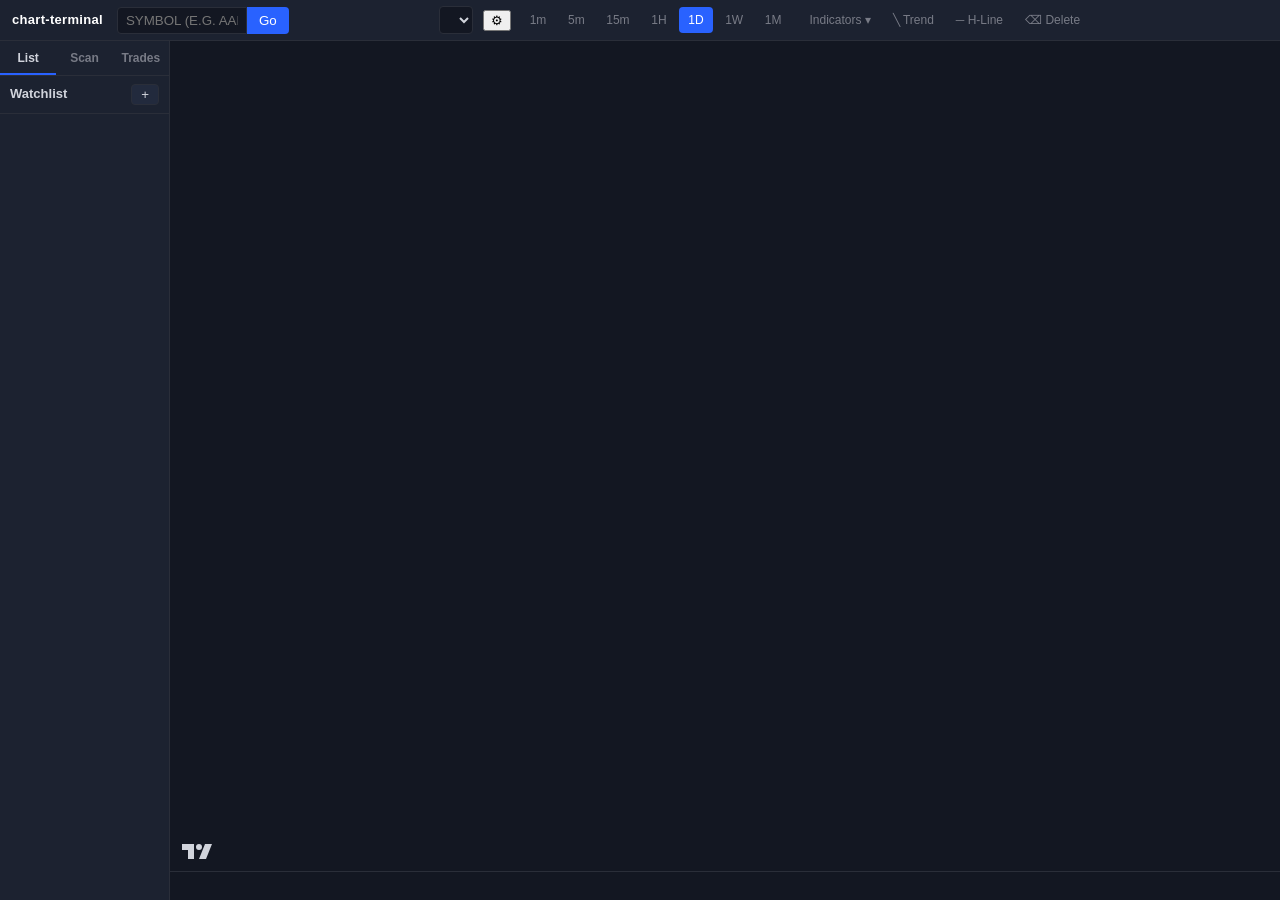
==== static/index.html @ 231e0ba7 "Chart Terminal v0.1.0: free TradingView-style charting - Local web service (Flask + yfinance) and Ta" ====
<!DOCTYPE html>
<html lang="en">
<head>
<meta charset="utf-8">
<meta name="viewport" content="width=device-width, initial-scale=1">
<title>chart-terminal — free charting</title>
<link rel="stylesheet" href="styles.css">
<script src="vendor/lightweight-charts.standalone.production.js"></script>
</head>
<body>
<header id="topbar">
  <div class="brand">chart-terminal</div>
  <div class="symbox">
    <input id="symbol-input" placeholder="Symbol (e.g. AAPL)" spellcheck="false" autocomplete="off">
    <button id="symbol-go" title="Load symbol">Go</button>
  </div>
  <div id="quote" class="quote"></div>
  <div class="srcbox" title="Market data source">
    <select id="source-sel"></select>
  </div>
  <button id="settings-btn" title="Settings">⚙</button>
  <div id="settings-pop" class="popover hidden">
    <div class="pop-title">Settings</div>
    <label class="pop-row">Twelve Data API key
      <input type="password" id="tdkey-input" placeholder="paste key…" autocomplete="off" spellcheck="false">
    </label>
    <div class="pop-row btns">
      <button id="tdkey-save">Save</button>
      <button id="tdkey-clear">Clear</button>
    </div>
    <div id="tdkey-status" class="pop-status"></div>
    <div class="pop-hint">Stored locally on this machine only, never sent anywhere except Twelve Data.</div>
  </div>
  <nav id="timeframes">
    <button data-tf="1m">1m</button>
    <button data-tf="5m">5m</button>
    <button data-tf="15m">15m</button>
    <button data-tf="1h">1H</button>
    <button data-tf="1d" class="active">1D</button>
    <button data-tf="1wk">1W</button>
    <button data-tf="1mo">1M</button>
  </nav>
  <div class="tools">
    <div class="dropdown">
      <button id="ind-btn">Indicators ▾</button>
      <div id="ind-menu" class="menu hidden">
        <label><input type="checkbox" data-ind="sma20"> SMA 20</label>
        <label><input type="checkbox" data-ind="sma50"> SMA 50</label>
        <label><input type="checkbox" data-ind="ema20"> EMA 20</label>
        <label><input type="checkbox" data-ind="bb"> Bollinger 20,2</label>
        <label><input type="checkbox" data-ind="vol" checked> Volume</label>
        <label><input type="checkbox" data-ind="rsi"> RSI 14</label>
        <label><input type="checkbox" data-ind="macd"> MACD 12,26,9</label>
        <label><input type="checkbox" data-ind="emaclouds"> EMA Clouds</label>
        <label><input type="checkbox" data-ind="stoch"> Stochastic 14,3,3</label>
      </div>
    </div>
    <button id="tool-trend" title="Trend line: click two points">╲ Trend</button>
    <button id="tool-hline" title="Horizontal line: click a price">─ H-Line</button>
    <button id="tool-clear" title="Delete selected drawing">⌫ Delete</button>
  </div>
  <div id="ohlc" class="ohlc"></div>
</header>
<div id="main">
  <aside id="watchlist">
    <div class="side-tabs">
      <button data-tab="watchlist" class="active">List</button>
      <button data-tab="scan">Scan</button>
      <button data-tab="trades">Trades</button>
    </div>
    <div id="tab-watchlist">
      <div class="wl-head">Watchlist <button id="wl-add" title="Add current symbol">+</button></div>
      <ul id="wl-list"></ul>
    </div>
    <div id="tab-scan" class="hidden">
      <div id="scan-meta" class="tab-meta"></div>
      <label class="tab-toggle"><input type="checkbox" id="scan-lines"> Draw put strikes</label>
      <div id="scan-body"></div>
    </div>
    <div id="tab-trades" class="hidden">
      <div id="trades-meta" class="tab-meta"></div>
      <ul id="trades-list"></ul>
    </div>
  </aside>
  <div id="chart-wrap">
    <div id="chart"></div>
    <div id="draw-hint" class="hidden"></div>
    <div id="toast" class="hidden"></div>
  </div>
</div>
<script src="app.js"></script>
</body>
</html>
---- static/styles.css ----
:root {
  --bg: #131722;
  --panel: #1c2230;
  --panel2: #222a3d;
  --text: #d1d4dc;
  --muted: #787b86;
  --accent: #2962ff;
  --up: #26a69a;
  --down: #ef5350;
  --border: #2a2e39;
}
* { box-sizing: border-box; }
html, body { height: 100%; margin: 0; }
body {
  background: var(--bg); color: var(--text);
  font: 13px/1.4 -apple-system, "Segoe UI", Roboto, Helvetica, Arial, sans-serif;
  display: flex; flex-direction: column; overflow: hidden;
}
#topbar {
  display: flex; align-items: center; gap: 10px;
  padding: 6px 12px; background: var(--panel);
  border-bottom: 1px solid var(--border); flex-wrap: wrap;
}
.brand { font-weight: 700; color: #fff; letter-spacing: .3px; margin-right: 4px; }
.symbox { display: flex; }
#symbol-input {
  background: var(--bg); border: 1px solid var(--border); color: var(--text);
  padding: 5px 8px; border-radius: 4px 0 0 4px; width: 130px; outline: none;
  text-transform: uppercase;
}
#symbol-input:focus { border-color: var(--accent); }
#symbol-go {
  background: var(--accent); color: #fff; border: none;
  padding: 5px 12px; border-radius: 0 4px 4px 0; cursor: pointer;
}
.quote { font-weight: 600; min-width: 130px; }
.quote .up { color: var(--up); } .quote .down { color: var(--down); }
.srcbox select {
  background: var(--bg); border: 1px solid var(--border); color: var(--text);
  padding: 5px 6px; border-radius: 4px; outline: none; cursor: pointer; font-size: 12px;
}
.popover {
  position: absolute; top: 44px; right: 8px; z-index: 60;
  background: var(--panel); border: 1px solid var(--border); border-radius: 6px;
  padding: 12px; width: 260px; box-shadow: 0 8px 24px rgba(0,0,0,.5);
}
.pop-title { font-weight: 700; margin-bottom: 8px; font-size: 13px; }
.pop-row { display: block; font-size: 12px; color: var(--muted); margin-bottom: 8px; }
.pop-row input {
  display: block; width: 100%; margin-top: 4px; box-sizing: border-box;
  background: var(--bg); border: 1px solid var(--border); color: var(--text);
  padding: 6px 8px; border-radius: 4px; outline: none;
}
.pop-row.btns { display: flex; gap: 8px; }
.pop-row.btns button {
  flex: 1; background: var(--accent); border: none; color: #fff;
  padding: 6px 0; border-radius: 4px; cursor: pointer; font-size: 12px;
}
.pop-row.btns button:last-child { background: #3a3f4d; }
.pop-status { font-size: 12px; min-height: 16px; margin-bottom: 4px; }
.pop-hint { font-size: 11px; color: var(--muted); line-height: 1.4; }
#timeframes button, .tools button {
  background: transparent; border: 1px solid transparent; color: var(--muted);
  padding: 5px 8px; border-radius: 4px; cursor: pointer; font-size: 12px;
}
#timeframes button:hover, .tools button:hover { background: var(--panel2); color: var(--text); }
#timeframes button.active { background: var(--accent); color: #fff; }
.tools button.armed { background: var(--accent); color: #fff; }
.tools { display: flex; gap: 4px; align-items: center; }
.dropdown { position: relative; }
.menu {
  position: absolute; top: 30px; left: 0; z-index: 20;
  background: var(--panel2); border: 1px solid var(--border); border-radius: 6px;
  padding: 6px; min-width: 170px; box-shadow: 0 8px 24px rgba(0,0,0,.5);
}
.menu label { display: block; padding: 5px 8px; border-radius: 4px; cursor: pointer; }
.menu label:hover { background: var(--bg); }
.ohlc { margin-left: auto; color: var(--muted); font-variant-numeric: tabular-nums; }
.ohlc b { color: var(--text); font-weight: 600; }
#main { flex: 1; display: flex; min-height: 0; }
#watchlist { width: 170px; background: var(--panel); border-right: 1px solid var(--border); display: flex; flex-direction: column; }
.wl-head { padding: 8px 10px; font-weight: 600; display: flex; justify-content: space-between; align-items: center; border-bottom: 1px solid var(--border); }
.wl-head button { background: var(--panel2); color: var(--text); border: 1px solid var(--border); border-radius: 4px; cursor: pointer; padding: 2px 9px; }
.side-tabs { display: flex; border-bottom: 1px solid var(--border); }
.side-tabs button {
  flex: 1; background: none; border: none; color: var(--muted); cursor: pointer;
  padding: 10px 0 8px; font-size: 12px; font-weight: 600;
  border-bottom: 2px solid transparent;
}
.side-tabs button.active { color: var(--text); border-bottom-color: var(--accent); }
.tab-meta { font-size: 11px; color: var(--muted); padding: 8px 12px 4px; line-height: 1.5; }
.tab-toggle { display: block; font-size: 12px; padding: 4px 12px 8px; cursor: pointer; }
.scan-card {
  margin: 0 8px 8px; padding: 8px 10px; border: 1px solid var(--border);
  border-radius: 6px; font-size: 12px; line-height: 1.6;
}
.scan-card b { font-size: 13px; }
.scan-card .k { color: var(--muted); }
#trades-list { list-style: none; margin: 0; padding: 0 4px; }
#trades-list li {
  font-size: 12px; padding: 6px 8px; border-bottom: 1px solid var(--border); line-height: 1.5;
}
#trades-list .t-buy { color: var(--up); font-weight: 700; }
#trades-list .t-sell { color: var(--down); font-weight: 700; }
#trades-list .t-other { color: var(--accent); font-weight: 700; }
#wl-list { list-style: none; margin: 0; padding: 4px; overflow-y: auto; }
#wl-list li {
  padding: 7px 9px; border-radius: 4px; cursor: pointer;
  display: flex; justify-content: space-between; align-items: center;
}
#wl-list li:hover { background: var(--panel2); }
#wl-list li.active { background: var(--accent); color: #fff; }
#wl-list .rm { color: var(--muted); padding: 0 4px; border-radius: 3px; }
#wl-list .rm:hover { color: var(--down); background: var(--bg); }
#chart-wrap { flex: 1; position: relative; min-width: 0; }
#chart { position: absolute; inset: 0; }
#draw-hint {
  position: absolute; top: 10px; left: 50%; transform: translateX(-50%);
  background: var(--accent); color: #fff; padding: 5px 12px; border-radius: 4px;
  font-size: 12px; z-index: 10; pointer-events: none;
}
#toast {
  position: absolute; bottom: 18px; left: 50%; transform: translateX(-50%);
  background: #b33939; color: #fff; padding: 7px 14px; border-radius: 4px;
  z-index: 10; pointer-events: none;
}
.hidden { display: none !important; }
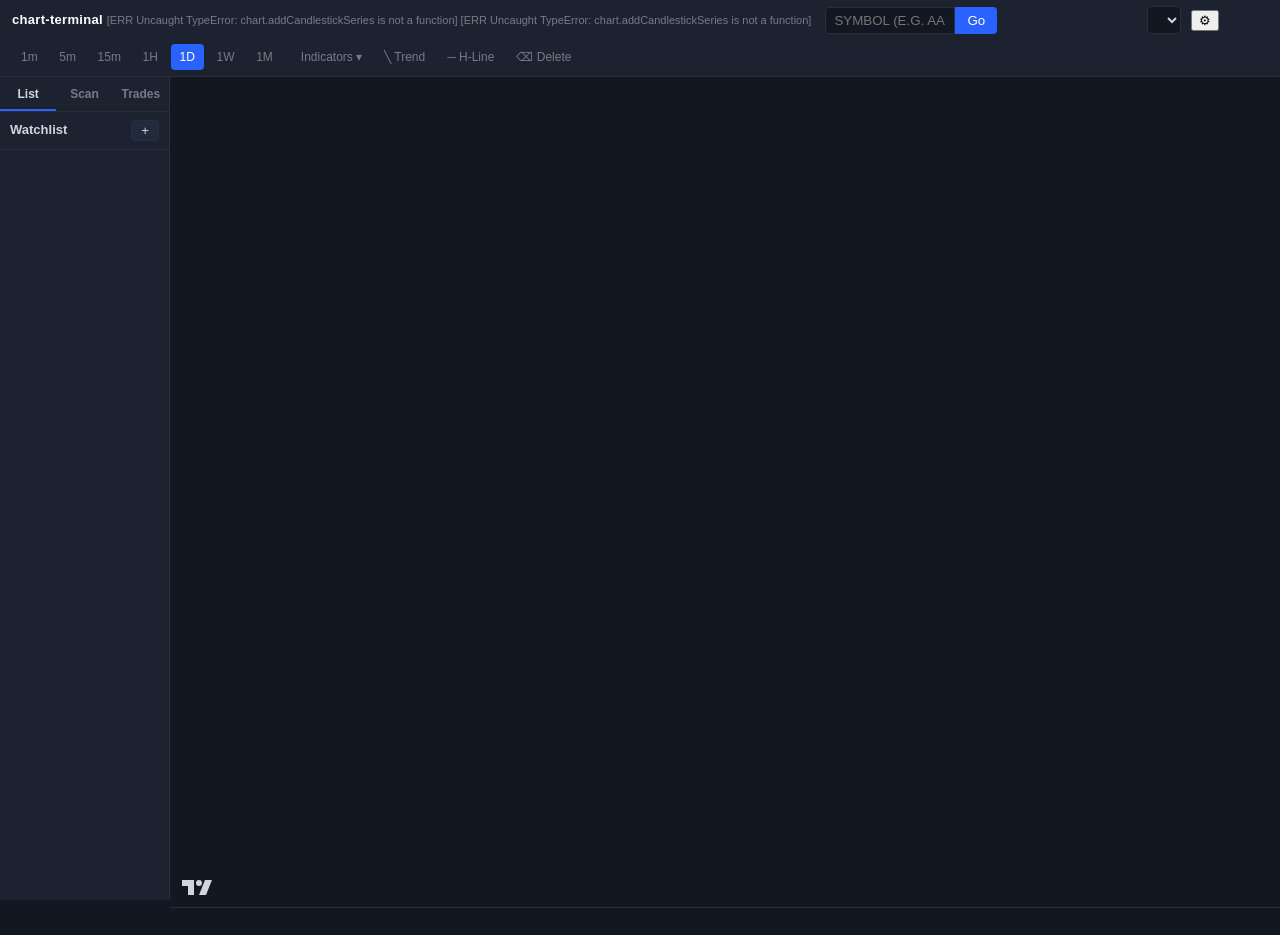
==== commit 814da2a2: "v0.1.5: survive chart library failure + surface JS errors - Guard chart creation: if LightweightChar" ====
--- a/static/index.html
+++ b/static/index.html
@@ -5,11 +5,20 @@
 <meta name="viewport" content="width=device-width, initial-scale=1">
 <title>chart-terminal — free charting</title>
 <link rel="stylesheet" href="styles.css">
+<script>
+/* Inline error trap: runs before any external script. If app.js or the chart
+ * library fails to parse/load, the header badge shows the error. */
+window.addEventListener('error', function(e) {
+  var msg = String((e && e.message) || 'script load failed').slice(0, 80);
+  var b = document.getElementById('app-ver');
+  if (b && b.textContent.indexOf('ERR') < 0) b.textContent += ' [ERR ' + msg + ']';
+}, true);
+</script>
 <script src="vendor/lightweight-charts.standalone.production.js"></script>
 </head>
 <body>
 <header id="topbar">
-  <div class="brand">chart-terminal</div>
+  <div class="brand">chart-terminal <span id="app-ver" class="app-ver"></span></div>
   <div class="symbox">
     <input id="symbol-input" placeholder="Symbol (e.g. AAPL)" spellcheck="false" autocomplete="off">
     <button id="symbol-go" title="Load symbol">Go</button>
--- a/static/styles.css
+++ b/static/styles.css
@@ -22,6 +22,7 @@
   border-bottom: 1px solid var(--border); flex-wrap: wrap;
 }
 .brand { font-weight: 700; color: #fff; letter-spacing: .3px; margin-right: 4px; }
+.app-ver { font-weight: 400; font-size: 11px; color: var(--muted); letter-spacing: 0; }
 .symbox { display: flex; }
 #symbol-input {
   background: var(--bg); border: 1px solid var(--border); color: var(--text);
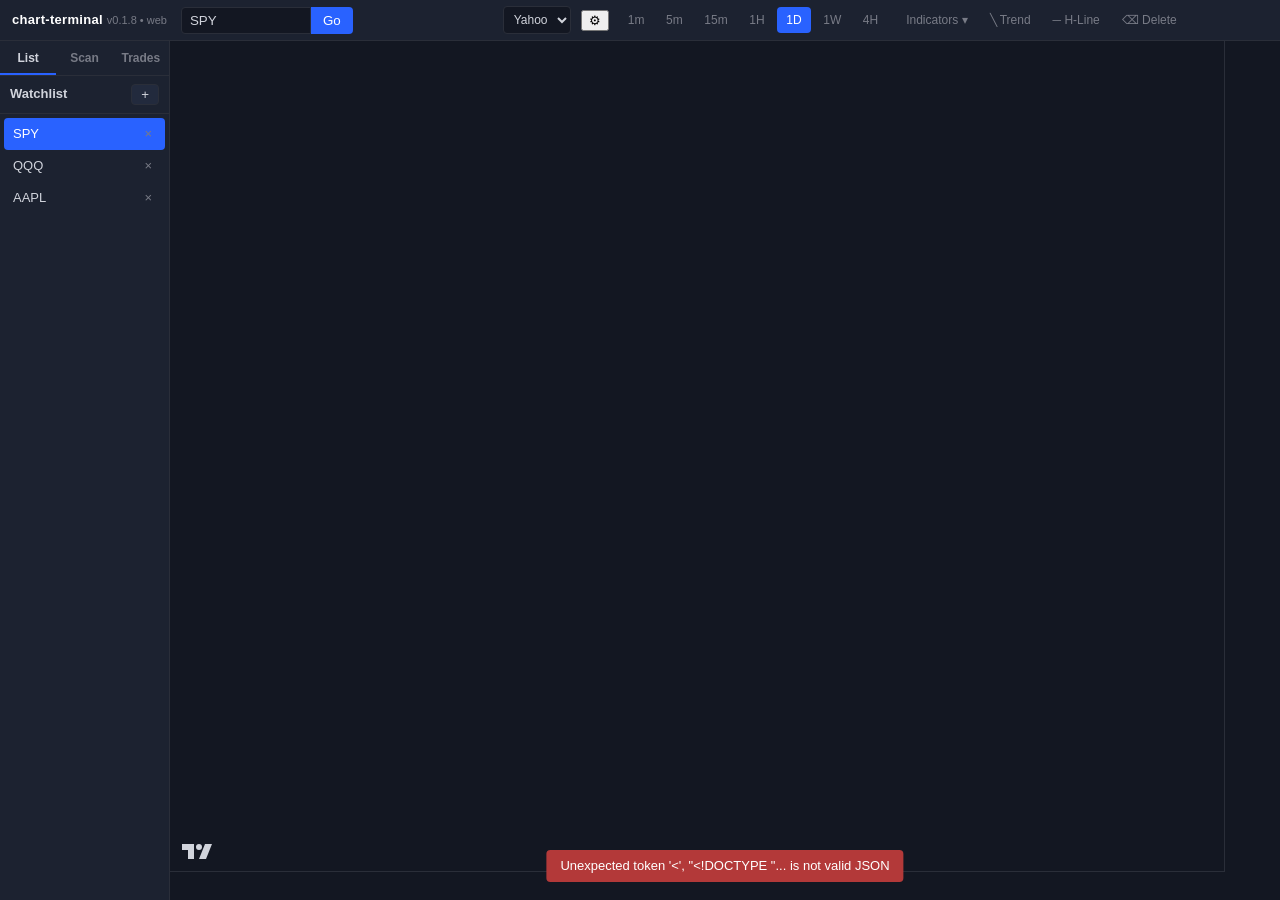
==== commit 399a5424: "v0.1.8: replace 1M timeframe with 4H Yahoo has no native 4h; fetch 1h bars and resample into 4h cand" ====
--- a/static/index.html
+++ b/static/index.html
@@ -47,7 +47,7 @@
     <button data-tf="1h">1H</button>
     <button data-tf="1d" class="active">1D</button>
     <button data-tf="1wk">1W</button>
-    <button data-tf="1mo">1M</button>
+    <button data-tf="4h">4H</button>
   </nav>
   <div class="tools">
     <div class="dropdown">
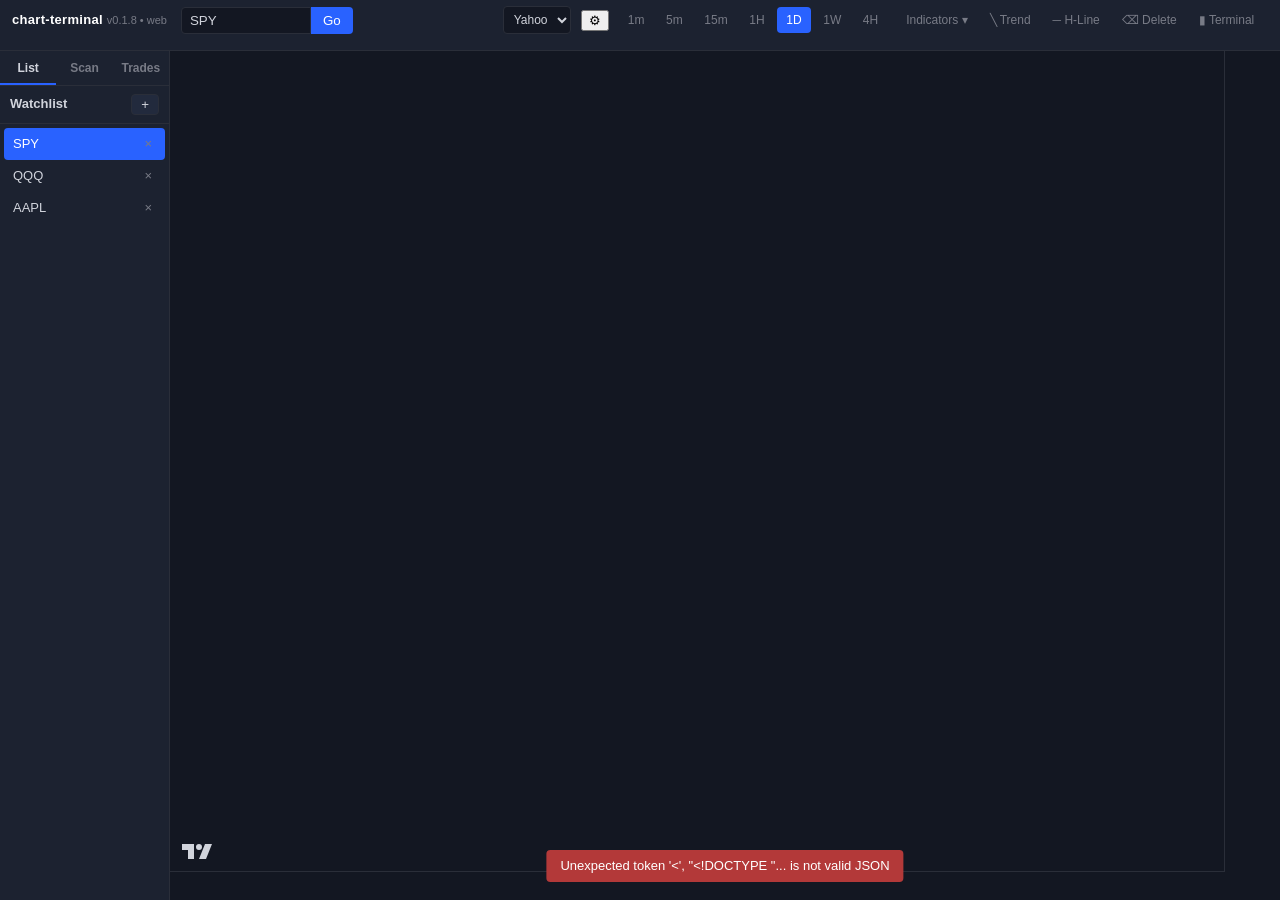
==== commit 708c4315: "terminal: make the terminal view work in the Tauri desktop app The /terminal view only worked in Fla" ====
--- a/static/index.html
+++ b/static/index.html
@@ -67,6 +67,7 @@
     <button id="tool-trend" title="Trend line: click two points">╲ Trend</button>
     <button id="tool-hline" title="Horizontal line: click a price">─ H-Line</button>
     <button id="tool-clear" title="Delete selected drawing">⌫ Delete</button>
+    <button id="terminal-btn" title="Open the Bloomberg-style terminal view">▮ Terminal</button>
   </div>
   <div id="ohlc" class="ohlc"></div>
 </header>
